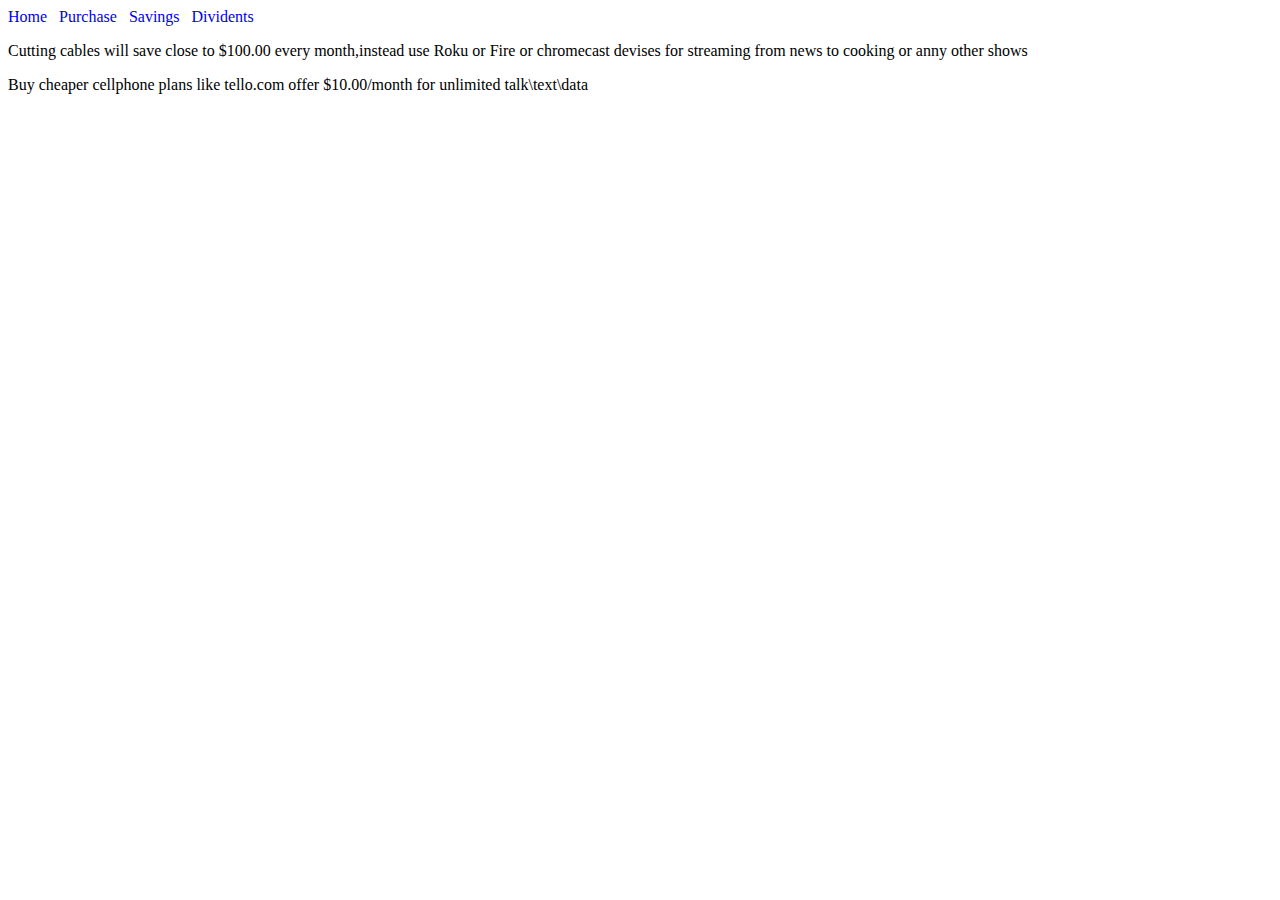
==== cutting_expense.html @ 683e14fd "Add files via upload" ====
<!DOCTYPE html>
<html lang="en">
  <head>
  
      <meta charset="utf-8" />
    <title>Cutting Expenses</title>
    <meta
      content="width=device-width, initial-scale=1, maximum-scale=1"
      name="viewport"/>
      <a href="C:\Udacity Front End Web Developer\index.html" style="text-decoration: none;"> Home</a>
      
      <a href="C:\Udacity Front End Web Developer\purchase.html" style="text-decoration: none;">&nbsp Purchase</a>
      <a href="C:\Udacity Front End Web Developer\savings.html" style="text-decoration: none;">&nbsp Savings</a>
      <a href="C:\Udacity Front End Web Developer\dividents.html" style="text-decoration: none;">&nbsp Dividents</a>
 </head>
 <body>
     <p>Cutting cables will save close to $100.00 every month,instead use Roku or Fire or chromecast devises for streaming from news to cooking or anny other shows</p>
     <p>Buy cheaper cellphone plans like tello.com offer $10.00/month for unlimited talk\text\data</p>
 </body>
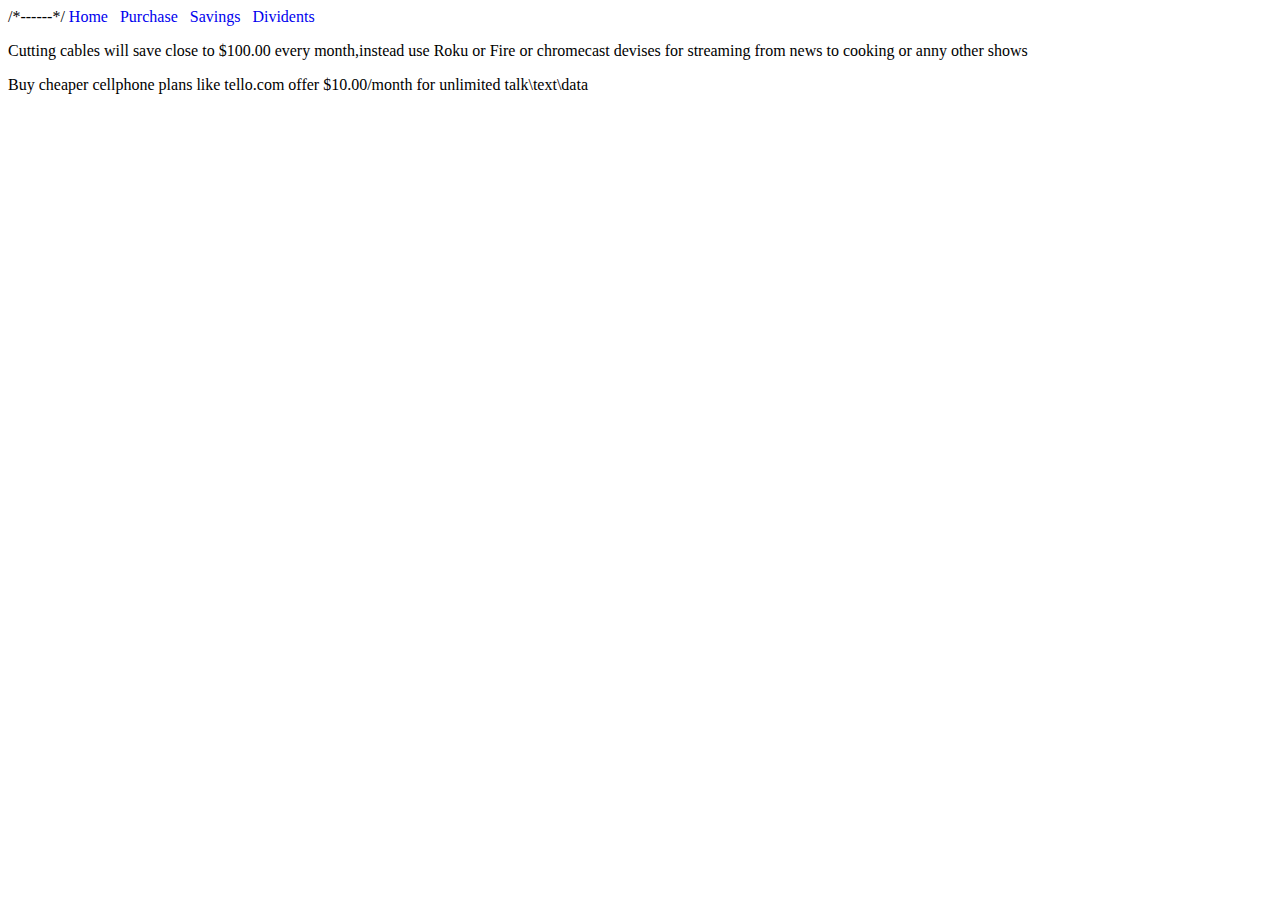
==== commit 3f5d58e9: "ade changes at line 4" ====
--- a/cutting_expense.html
+++ b/cutting_expense.html
@@ -1,7 +1,7 @@
 <!DOCTYPE html>
 <html lang="en">
   <head>
-  
+    /*------*/
       <meta charset="utf-8" />
     <title>Cutting Expenses</title>
     <meta
